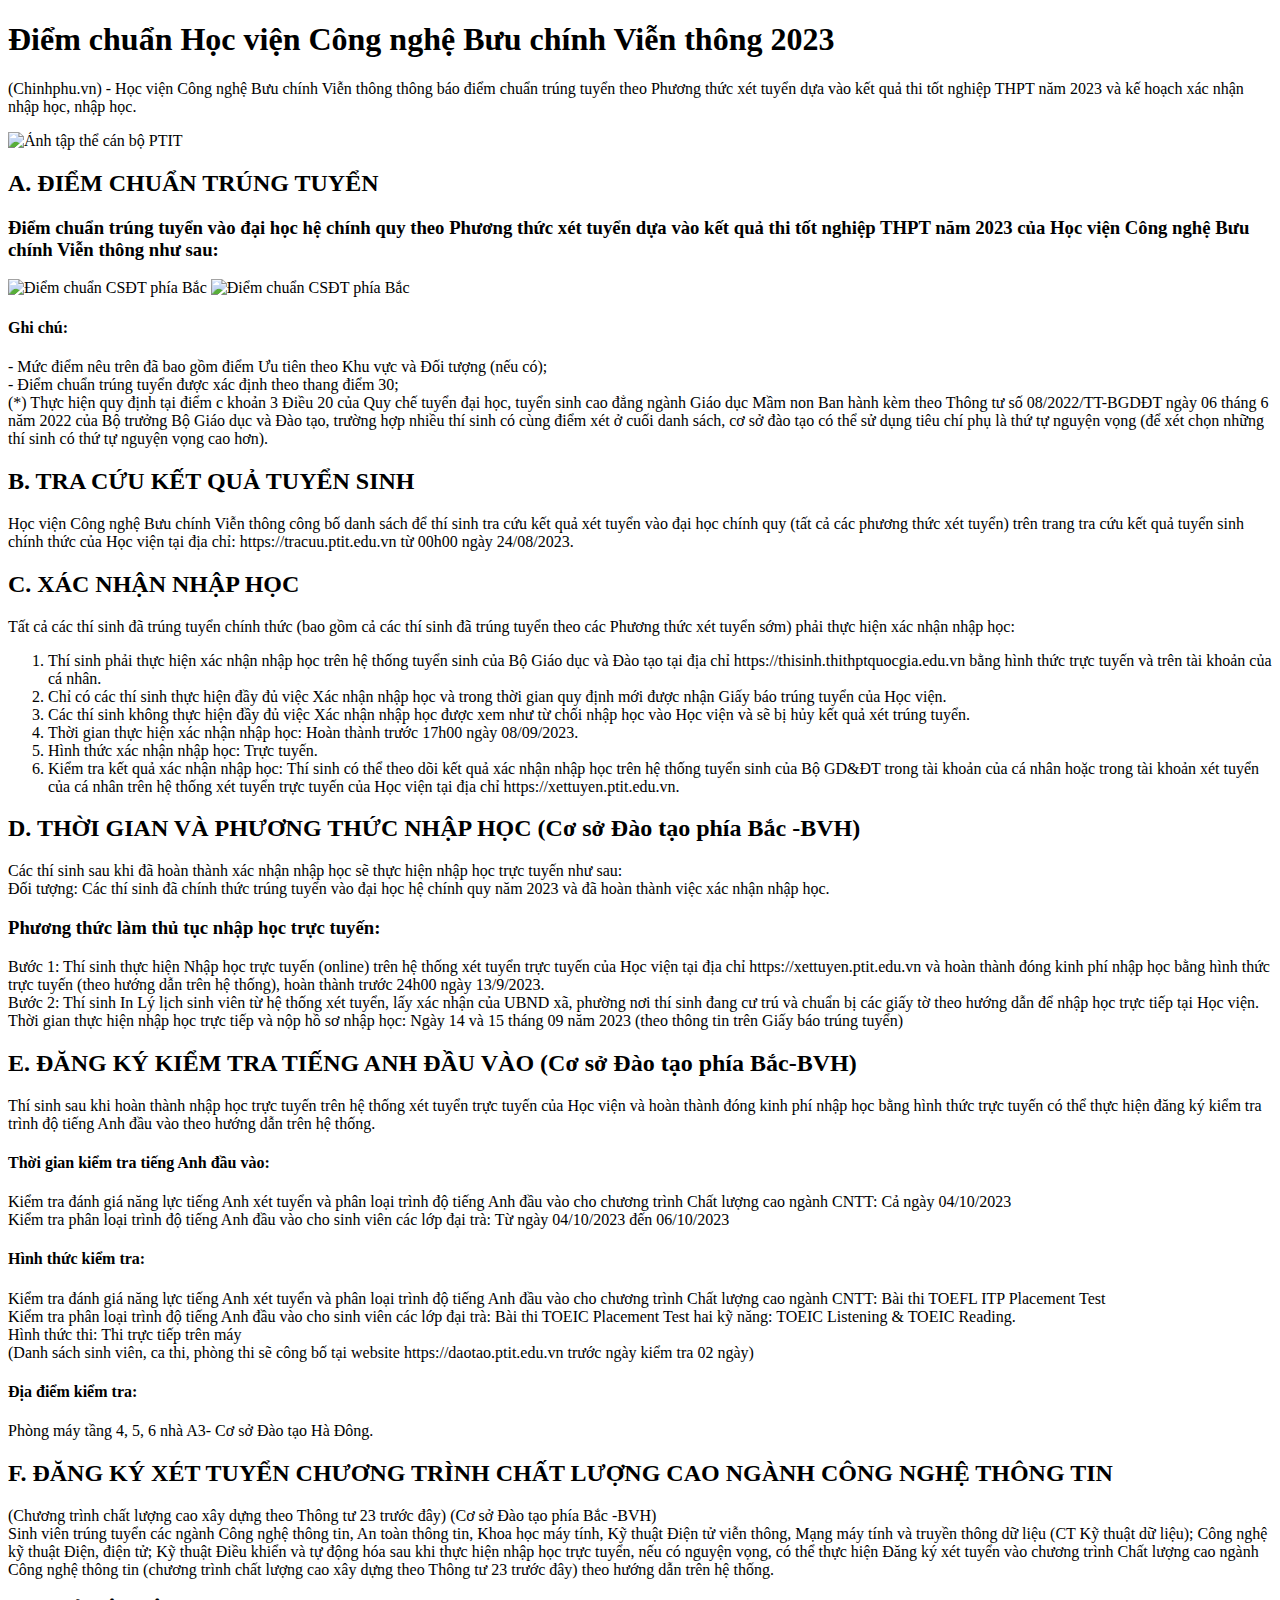
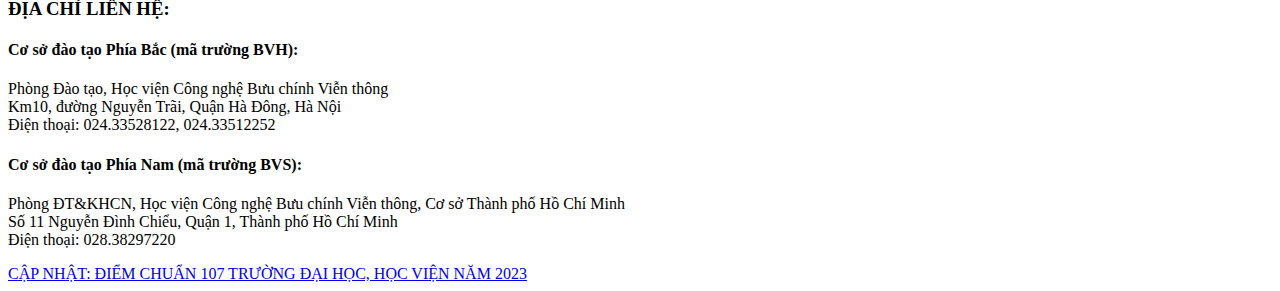
==== index1.html @ a5162dcf "commit1" ====
<!DOCTYPE html>
<html>
    <head>
        <title>Điểm chuẩn PTIT 2023</title>
    </head>
    <body>
        <h1>Điểm chuẩn Học viện Công nghệ Bưu chính Viễn thông 2023</h1>
        <p>(Chinhphu.vn) - Học viện Công nghệ Bưu chính Viễn thông thông báo điểm chuẩn trúng tuyển theo Phương thức xét tuyển dựa vào kết quả thi tốt nghiệp THPT năm 2023 và kế hoạch xác nhận nhập học, nhập học.</p>
        <img src="https://xdcs.cdnchinhphu.vn/446259493575335936/2023/8/23/dji0014-16927805029851508391686.jpg"
        alt="Ảnh tập thể cán bộ PTIT"
        width="670"
        />
        <h2>A. ĐIỂM CHUẨN TRÚNG TUYỂN</h2>
        <h3>Điểm chuẩn trúng tuyển vào đại học hệ chính quy theo Phương thức xét tuyển dựa vào kết quả thi tốt nghiệp THPT năm 2023 của Học viện Công nghệ Bưu chính Viễn thông như sau:</h3>
        <img src="https://img.giaoduc.net.vn/w700/Uploaded/2024/dreidsoxfe/2023_08_23/diemchuan-phia-bac-3447.jpg"
        alt="Điểm chuẩn CSĐT phía Bắc"
        width="670"
        />
        <img src="https://img.giaoduc.net.vn/w700/Uploaded/2024/dreidsoxfe/2023_08_23/diemchuan-phia-nam-8425.jpg"
        alt="Điểm chuẩn CSĐT phía Bắc"
        width="670"
        />
        <h4>Ghi chú:</h4>
        <p>- Mức điểm nêu trên đã bao gồm điểm Ưu tiên theo Khu vực và Đối tượng (nếu có);<br>
            - Điểm chuẩn trúng tuyển được xác định theo thang điểm 30;<br>
            (*) Thực hiện quy định tại điểm c khoản 3 Điều 20 của Quy chế tuyển đại học, tuyển sinh cao đẳng ngành Giáo dục Mầm non Ban hành kèm theo Thông tư số 08/2022/TT-BGDĐT ngày 06 tháng 6 năm 2022 của Bộ trưởng Bộ Giáo dục và Đào tạo, trường hợp nhiều thí sinh có cùng điểm xét ở cuối danh sách, cơ sở đào tạo có thể sử dụng tiêu chí phụ là thứ tự nguyện vọng (để xét chọn những thí sinh có thứ tự nguyện vọng cao hơn).
        </p>
        <h2>B. TRA CỨU KẾT QUẢ TUYỂN SINH</h2>
        <p>Học viện Công nghệ Bưu chính Viễn thông công bố danh sách để thí sinh tra cứu kết quả xét tuyển vào đại học chính quy (tất cả các phương thức xét tuyển) trên trang tra cứu kết quả tuyển sinh chính thức của Học viện tại địa chỉ: https://tracuu.ptit.edu.vn từ 00h00 ngày 24/08/2023.</p>
        <h2>C. XÁC NHẬN NHẬP HỌC</h2>
        <p>Tất cả các thí sinh đã trúng tuyển chính thức (bao gồm cả các thí sinh đã trúng tuyển theo các Phương thức xét tuyển sớm) phải thực hiện xác nhận nhập học:</p>
        <ol>
            <li>Thí sinh phải thực hiện xác nhận nhập học trên hệ thống tuyển sinh của Bộ Giáo dục và Đào tạo tại địa chỉ https://thisinh.thithptquocgia.edu.vn bằng hình thức trực tuyến và trên tài khoản của cá nhân.</li>
            <li>Chỉ có các thí sinh thực hiện đầy đủ việc Xác nhận nhập học và trong thời gian quy định mới được nhận Giấy báo trúng tuyển của Học viện.</li>
            <li>Các thí sinh không thực hiện đầy đủ việc Xác nhận nhập học được xem như từ chối nhập học vào Học viện và sẽ bị hủy kết quả xét trúng tuyển.</li>
            <li>Thời gian thực hiện xác nhận nhập học: Hoàn thành trước 17h00 ngày 08/09/2023.</li>
            <li>Hình thức xác nhận nhập học: Trực tuyến.</li>
            <li>Kiểm tra kết quả xác nhận nhập học: Thí sinh có thể theo dõi kết quả xác nhận nhập học trên hệ thống tuyển sinh của Bộ GD&ĐT trong tài khoản của cá nhân hoặc trong tài khoản xét tuyển của cá nhân trên hệ thống xét tuyển trực tuyến của Học viện tại địa chỉ https://xettuyen.ptit.edu.vn.</li>
        </ol>
        <h2>D. THỜI GIAN VÀ PHƯƠNG THỨC NHẬP HỌC (Cơ sở Đào tạo phía Bắc -BVH)</h2>
        <p>Các thí sinh sau khi đã hoàn thành xác nhận nhập học sẽ thực hiện nhập học trực tuyến như sau:<br>
            Đối tượng: Các thí sinh đã chính thức trúng tuyển vào đại học hệ chính quy năm 2023 và đã hoàn thành việc xác nhận nhập học.</p>
            <h3>Phương thức làm thủ tục nhập học trực tuyến:</h3>
            <p>Bước 1: Thí sinh thực hiện Nhập học trực tuyến (online) trên hệ thống xét tuyển trực tuyến của Học viện tại địa chỉ https://xettuyen.ptit.edu.vn và hoàn thành đóng kinh phí nhập học bằng hình thức trực tuyến (theo hướng dẫn trên hệ thống), hoàn thành trước 24h00 ngày 13/9/2023.<br>
                Bước 2: Thí sinh In Lý lịch sinh viên từ hệ thống xét tuyển, lấy xác nhận của UBND xã, phường nơi thí sinh đang cư trú và chuẩn bị các giấy tờ theo hướng dẫn để nhập học trực tiếp tại Học viện.<br>
                Thời gian thực hiện nhập học trực tiếp và nộp hồ sơ nhập học: Ngày 14 và 15 tháng 09 năm 2023 (theo thông tin trên Giấy báo trúng tuyển)</p>
            <h2>E. ĐĂNG KÝ KIỂM TRA TIẾNG ANH ĐẦU VÀO (Cơ sở Đào tạo phía Bắc-BVH)</h2>
            <p>Thí sinh sau khi hoàn thành nhập học trực tuyến trên hệ thống xét tuyển trực tuyến của Học viện và hoàn thành đóng kinh phí nhập học bằng hình thức trực tuyến có thể thực hiện đăng ký kiểm tra trình độ tiếng Anh đầu vào theo hướng dẫn trên hệ thống.</p>
            <h4>Thời gian kiểm tra tiếng Anh đầu vào:</h4>
            <p>Kiểm tra đánh giá năng lực tiếng Anh xét tuyển và phân loại trình độ tiếng Anh đầu vào cho chương trình Chất lượng cao ngành CNTT: Cả ngày 04/10/2023<br>
                Kiểm tra phân loại trình độ tiếng Anh đầu vào cho sinh viên các lớp đại trà: Từ ngày 04/10/2023 đến 06/10/2023</p>
            <h4>Hình thức kiểm tra:</h4>
            <p>Kiểm tra đánh giá năng lực tiếng Anh xét tuyển và phân loại trình độ tiếng Anh đầu vào cho chương trình Chất lượng cao ngành CNTT: Bài thi TOEFL ITP Placement Test<br>
                Kiểm tra phân loại trình độ tiếng Anh đầu vào cho sinh viên các lớp đại trà: Bài thi TOEIC Placement Test hai kỹ năng: TOEIC Listening & TOEIC Reading.<br>
                 Hình thức thi: Thi trực tiếp trên máy<br>
                (Danh sách sinh viên, ca thi, phòng thi  sẽ công bố tại website https://daotao.ptit.edu.vn  trước ngày kiểm tra 02 ngày)</p>
            <h4>Địa điểm kiểm tra:</h4>
            <p>Phòng máy tầng 4, 5, 6 nhà A3- Cơ sở Đào tạo Hà Đông.</p>
            <h2>F. ĐĂNG KÝ XÉT TUYỂN CHƯƠNG TRÌNH CHẤT LƯỢNG CAO NGÀNH CÔNG NGHỆ THÔNG TIN </h2>
            <p>(Chương trình chất lượng cao xây dựng theo Thông tư 23 trước đây) (Cơ sở Đào tạo phía Bắc -BVH)<br>
                Sinh viên trúng tuyển các ngành Công nghệ thông tin, An toàn thông tin, Khoa học máy tính, Kỹ thuật Điện tử viễn thông, Mạng máy tính và truyền thông dữ liệu (CT Kỹ thuật dữ liệu); Công nghệ kỹ thuật Điện, điện tử; Kỹ thuật Điều khiển và tự động hóa sau khi thực hiện nhập học trực tuyển, nếu có nguyện vọng, có thể thực hiện Đăng ký xét tuyển vào chương trình Chất lượng cao ngành Công nghệ thông tin (chương trình chất lượng cao xây dựng theo Thông tư 23 trước đây) theo hướng dẫn trên hệ thống.</p>
            <h3>ĐỊA CHỈ LIÊN HỆ:</h3>
            <h4>Cơ sở đào tạo Phía Bắc (mã trường BVH):</h4>
            <p>Phòng Đào tạo, Học viện Công nghệ Bưu chính Viễn thông<br>
                Km10, đường Nguyễn Trãi, Quận Hà Đông, Hà Nội<br>
                Điện thoại: 024.33528122, 024.33512252</p>
            <h4>Cơ sở đào tạo Phía Nam (mã trường BVS):</h4>
            <p>Phòng ĐT&KHCN, Học viện Công nghệ Bưu chính Viễn thông, Cơ sở Thành phố Hồ Chí Minh<br>
                Số 11 Nguyễn Đình Chiểu, Quận 1, Thành phố Hồ Chí Minh<br>
                Điện thoại: 028.38297220</p>
            <a href="https://xaydungchinhsach.chinhphu.vn/tra-cuu-diem-san-diem-chuan-cac-truong-dai-hoc-nam-2023-119230722105158003.htm">CẬP NHẬT: ĐIỂM CHUẨN 107 TRƯỜNG ĐẠI HỌC, HỌC VIỆN NĂM 2023</a>
    </body>
</html>
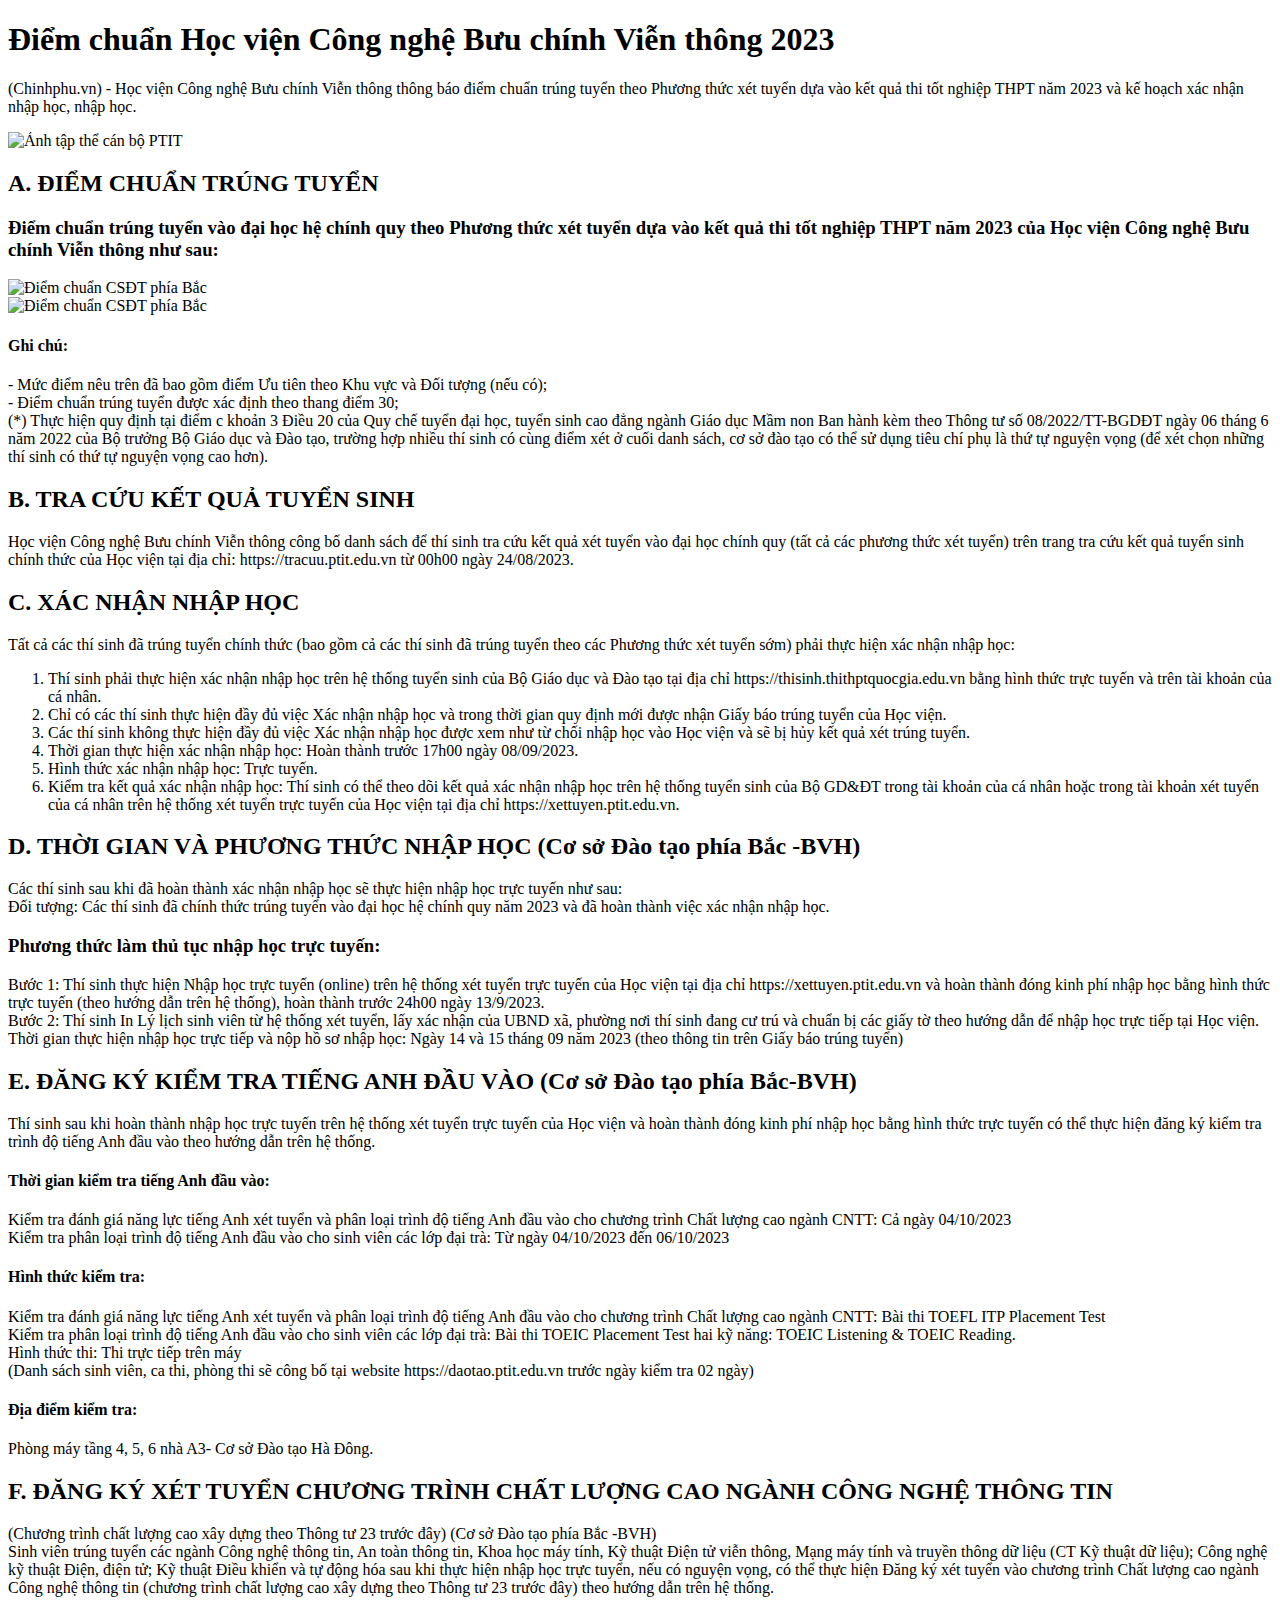
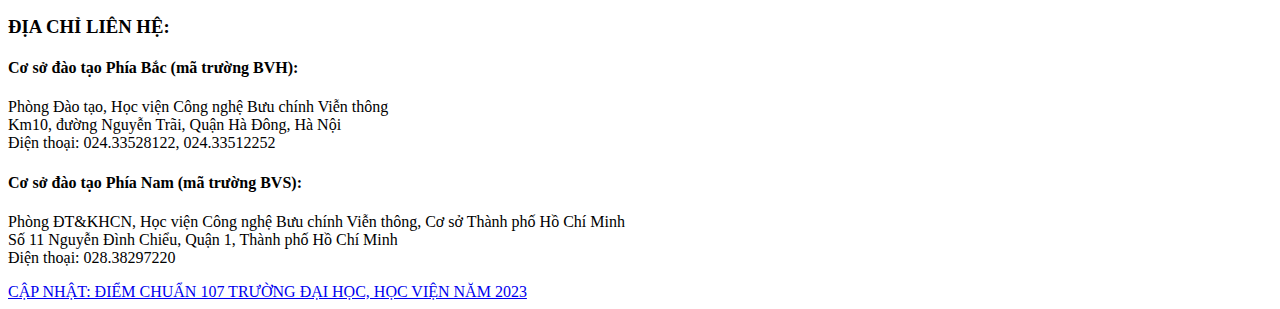
==== commit d2c7a295: "commit2" ====
--- a/index1.html
+++ b/index1.html
@@ -16,6 +16,7 @@
         alt="Điểm chuẩn CSĐT phía Bắc"
         width="670"
         />
+        <br>
         <img src="https://img.giaoduc.net.vn/w700/Uploaded/2024/dreidsoxfe/2023_08_23/diemchuan-phia-nam-8425.jpg"
         alt="Điểm chuẩn CSĐT phía Bắc"
         width="670"
